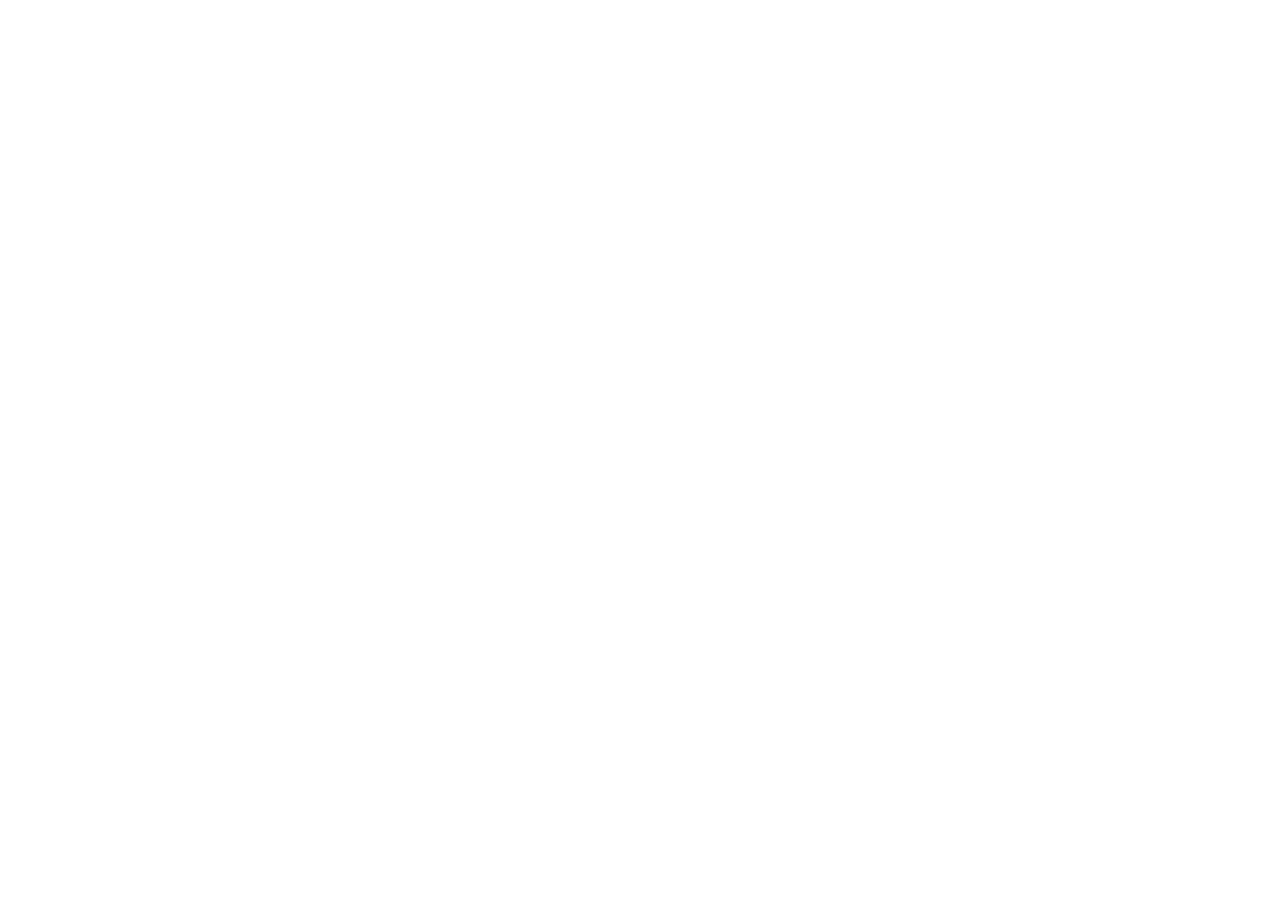
==== index.html @ 22cf0983 "Create index.html" ====
<!DOCTYPE html>
<html lang="en">
<head>
    <meta charset="UTF-8">
    <meta name="viewport" content="width=device-width, initial-scale=1.0">
    <title>Woffle!</title>
</head>
<body>
    
</body>
</html>
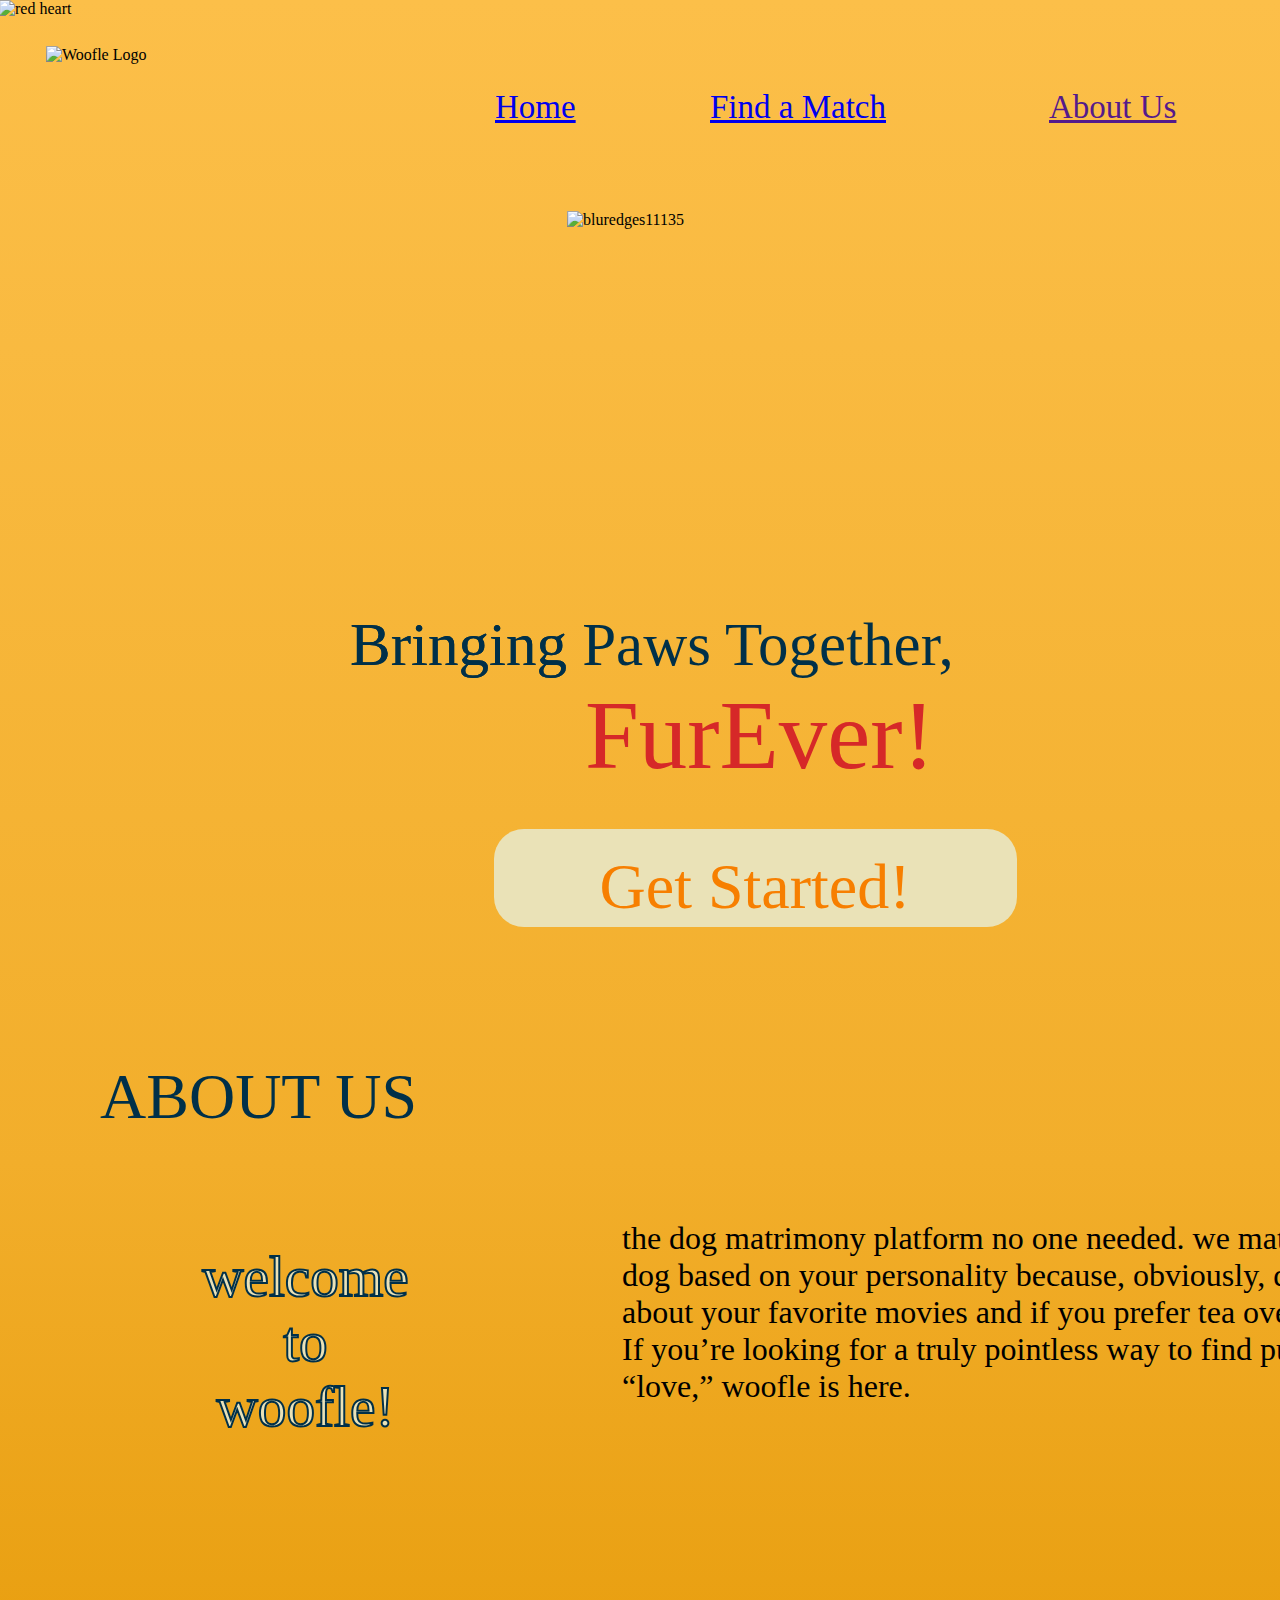
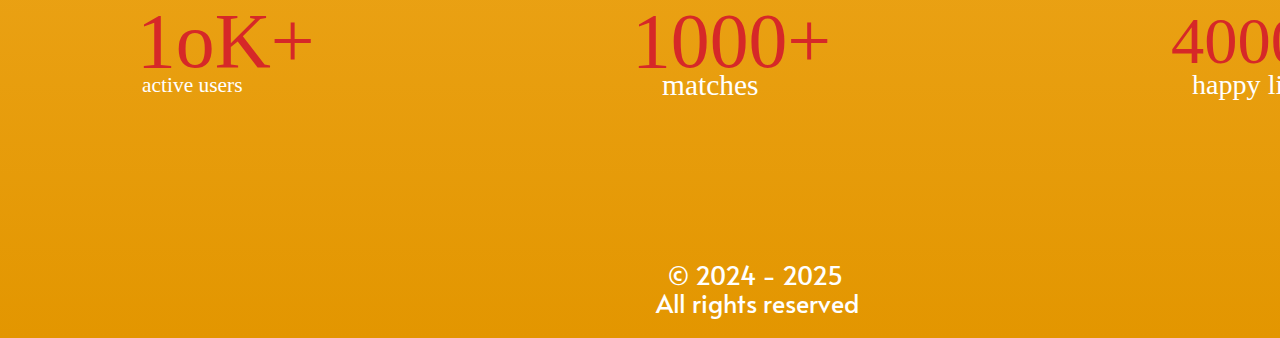
==== commit 489869e4: "edited match.html for src" ====
--- a/index.html
+++ b/index.html
@@ -1,11 +1,120 @@
 <!DOCTYPE html>
-<html lang="en">
-<head>
-    <meta charset="UTF-8">
-    <meta name="viewport" content="width=device-width, initial-scale=1.0">
-    <title>Woffle!</title>
-</head>
-<body>
-    
-</body>
-</html>
+<html lang="english">
+  <head>
+    <title>exported project</title>
+    <meta name="viewport" content="width=device-width, initial-scale=1.0" />
+    <meta charset="utf-8" />
+    <meta property="twitter:card" content="summary_large_image" />
+
+    <style data-tag="reset-style-sheet">
+      
+    </style>
+    <link
+      rel="stylesheet"
+      href="https://unpkg.com/animate.css@4.1.1/animate.css"
+    />
+    <link
+      rel="stylesheet"
+      href="https://fonts.googleapis.com/css2?family=STIX+Two+Text:ital,wght@0,400;0,500;0,600;0,700;1,400;1,500;1,600;1,700&amp;display=swap"
+      data-tag="font"
+    />
+    <link
+      rel="stylesheet"
+      href="https://fonts.googleapis.com/css2?family=Alata:wght@400&amp;display=swap"
+      data-tag="font"
+    />
+    <link
+      rel="stylesheet"
+      href="https://fonts.googleapis.com/css2?family=Inter:ital,wght@0,100;0,200;0,300;0,400;0,500;0,600;0,700;0,800;0,900;1,100;1,200;1,300;1,400;1,500;1,600;1,700;1,800;1,900&amp;display=swap"
+      data-tag="font"
+    />
+    <link
+      rel="stylesheet"
+      href="https://fonts.googleapis.com/css2?family=Inter:ital,wght@0,100;0,200;0,300;0,400;0,500;0,600;0,700;0,800;0,900;1,100;1,200;1,300;1,400;1,500;1,600;1,700;1,800;1,900&amp;display=swap"
+      data-tag="font"
+    />
+    <link
+      rel="stylesheet"
+      href="https://fonts.googleapis.com/css2?family=Alata:wght@400&amp;display=swap"
+      data-tag="font"
+    />
+    <link
+      rel="stylesheet"
+      href="https://fonts.googleapis.com/css2?family=Noto+Sans:ital,wght@0,100;0,200;0,300;0,400;0,500;0,600;0,700;0,800;0,900;1,100;1,200;1,300;1,400;1,500;1,600;1,700;1,800;1,900&amp;display=swap"
+      data-tag="font"
+    />
+    <link
+      rel="stylesheet"
+      href="https://unpkg.com/@teleporthq/teleport-custom-scripts/dist/style.css"
+    />
+
+  </head>
+  <body>
+    <link rel="stylesheet" href="./index.css" />
+    <div>
+      <div class="home-container">
+        <div class="home-home">
+            <img
+            alt="red heart"
+            src="src/red heart.png"
+            class="home-bluredges21"
+          /> 
+          <div class="home-group1000008668">
+            <span class="home-text10"><a href="./index.html">Home</a></span>
+            <span class="home-text11"><a href="">About Us</a></span>
+            <span class="home-text12">Login</span>
+            <span class="home-text13"><a href="./match.html">Find a Match</a></span>
+          </div>
+          
+          <div class="home-group1000008672">
+            <div class="home-group1000008670"></div>
+          </div>
+          
+          
+          <div class="home-group1000008671">
+            <span class="home-text15">Bringing Paws Together,</span>
+            <span class="home-text16">FurEver!</span>
+          </div>
+          
+          <span class="home-text17">ABOUT US</span>
+          <img
+            alt="Woofle Logo"
+            src="src/Woofle.png"
+            class="home-woofle1"
+          />
+          <img
+            alt="bluredges11135"
+            src="src/dog blur.png"
+            class="home-bluredges1"
+          />
+          <span class="home-text14">Get Started!</span>
+          <span class="home-text18">Bringing</span>
+          <span class="home-text19">
+            <span>welcome</span>
+            <br />
+            <span>to</span>
+            <br />
+            <span>woofle!</span>
+            <br />
+          </span>
+          <span class="home-text26">
+            the dog matrimony platform no one needed. we match your dog based on
+            your personality because, obviously, dogs care about your favorite
+            movies and if you prefer tea over coffee. If you’re looking for a
+            truly pointless way to find puppy “love,” woofle is here.
+          </span>
+          <div class="home-group1000008682">
+            <span class="home-text27">1000+</span>
+            <span class="home-text28">4000+</span>
+            <span class="home-text29">happy lives</span>
+            <span class="home-text30">1oK+</span>
+            <span class="home-text31">active users</span>
+            <span class="home-text32">matches</span>
+          </div>
+          <span class="home-text33">© 2024 - 2025</span>
+          <span class="home-text34">All rights reserved</span>
+        </div>
+      </div>
+    </div>
+  </body>
+</html>--- a/index.css
+++ b/index.css
@@ -0,0 +1,397 @@
+@font-face {
+    font-family: font;
+    src: url(src/atie.otf);
+}
+
+html {
+    font-size: 16px;
+  }
+
+  body {
+    font-weight: 400;
+    font-family: font !important;
+    font-style:normal;
+    text-decoration: none;
+    text-transform: none;
+    letter-spacing: normal;
+    line-height: 1.15;
+    color: var(--dl-color-theme-neutral-dark);
+    background: var(--dl-color-theme-neutral-light);
+
+    fill: var(--dl-color-theme-neutral-dark);
+    margin: 0;
+    padding: 0;
+  }
+
+
+.home-container {
+    width: 100%;
+    display: flex;
+    overflow: auto;
+    min-height: 100vh;
+    align-items: center;
+    flex-direction: column;
+  }
+  .home-home {
+    width: 100%;
+    height: 1938px;
+    display: flex;
+    overflow: hidden;
+    position: relative;
+    background: linear-gradient(180deg, rgba(252, 191, 73, 1) 0%, rgba(242, 174, 43, 1) 60%, rgba(227, 150, 0, 1) 100%);
+    align-items: flex-start;
+    flex-shrink: 0;
+  }
+  .home-group1000008668 {
+    top: 89px;
+    left: 495px;
+    width: 917px;
+    height: 38px;
+    display: flex;
+    position: absolute;
+    align-items: flex-start;
+    flex-shrink: 1;
+  }
+  .home-text10 {
+    color: rgba(0, 48, 73, 1);
+    height: auto;
+    position: absolute;
+    font-size: 33px;
+    font-style: Regular;
+    text-align: center;
+    font-weight: 400;
+    line-height: normal;
+    font-stretch: normal;
+    text-decoration: none;
+  }
+  .home-text11 {
+    left: 554px;
+    color: rgba(0, 0, 0, 1);
+    height: auto;
+    position: absolute;
+    font-size: 33px;
+    font-style: Regular;
+    text-align: center;
+    
+    font-weight: 400;
+    line-height: normal;
+    font-stretch: normal;
+    text-decoration: none;
+  }
+  .home-text12 {
+    left: 821px;
+    color: rgba(0, 0, 0, 1);
+    height: auto;
+    position: absolute;
+    font-size: 33px;
+    font-style: Regular;
+    text-align: center;
+    
+    font-weight: 400;
+    line-height: normal;
+    font-stretch: normal;
+    text-decoration: none;
+  }
+  .home-text13 {
+    left: 215px;
+    color: rgba(0, 0, 0, 1);
+    height: auto;
+    position: absolute;
+    font-size: 33px;
+    font-style: Regular;
+    text-align: center;
+    
+    font-weight: 400;
+    line-height: normal;
+    font-stretch: normal;
+    text-decoration: none;
+  }
+  .home-bluredges21 {
+    top: 0px;
+    left: -1px;
+    width: 1512px;
+    height: 993px;
+    position: absolute;
+  }
+  .home-group1000008672 {
+    top: 829px;
+    left: 494px;
+    width: 523px;
+    height: 98px;
+    display: flex;
+    position: absolute;
+    align-items: flex-start;
+    flex-shrink: 1;
+  }
+  .home-group1000008670 {
+    top: 0px;
+    left: 0px;
+    width: 523px;
+    height: 98px;
+    border-radius: 30px;
+    display: flex;
+    position: absolute;
+    align-items: flex-start;
+    flex-shrink: 1;
+    background-color: rgba(234, 226, 183, 1);
+  }
+  .home-text14 {
+    top: 850px;
+    left: 550px;
+    color: rgba(247, 127, 0, 1);
+    width: 410px;
+    height: auto;
+    position: absolute;
+    font-size: 64px;
+    font-style: Regular;
+    text-align: center;
+    
+    font-weight: 400;
+    line-height: normal;
+    font-stretch: normal;
+    text-decoration: none;
+  }
+  .home-group1000008671 {
+    top: 610px;
+    left: 350px;
+    width: 874px;
+    height: 181px;
+    display: flex;
+    position: absolute;
+    align-items: flex-start;
+    flex-shrink: 1;
+  }
+  .home-text15 {
+    color: rgba(0, 48, 73, 1);
+    width: 874px;
+    height: auto;
+    position: absolute;
+    font-size: 61px;
+    font-style: Regular;
+    text-align: left;
+    
+    font-weight: 400;
+    line-height: normal;
+    font-stretch: normal;
+    text-decoration: none;
+  }
+  .home-text16 {
+    top: 70px;
+    left: 235px;
+    color: rgba(214, 40, 40, 1);
+    height: auto;
+    position: absolute;
+    font-size: 96.86486053466797px;
+    font-style: Regular;
+    text-align: left;
+    
+    font-weight: 400;
+    line-height: normal;
+    font-stretch: normal;
+    text-decoration: none;
+  }
+  .home-text17 {
+    top: 1060px;
+    left: 100px;
+    color: rgba(0, 48, 73, 1);
+    height: auto;
+    position: absolute;
+    font-size: 64px;
+    font-style: Regular;
+    text-align: left;
+    
+    font-weight: 400;
+    line-height: normal;
+    font-stretch: normal;
+    text-decoration: none;
+  }
+  .home-woofle1 {
+    top: 46px;
+    left: 46px;
+    width: 195px;
+    height: 124px;
+    position: absolute;
+  }
+  .home-bluredges1 {
+    top: 211px;
+    left: 567px;
+    width: 378px;
+    height: 378px;
+    position: absolute;
+  }
+  .home-text18 {
+    top: 610px;
+    left: 350px;
+    color: rgba(0, 48, 73, 1);
+    width: 874px;
+    height: auto;
+    position: absolute;
+    font-size: 61px;
+    font-style: Regular;
+    text-align: left;
+    
+    font-weight: 400;
+    line-height: normal;
+    font-stretch: normal;
+    text-decoration: none;
+  }
+  .home-text19 {
+    top: 1243.6966552734375px;
+    left: 116.4615478515625px;
+    color: rgba(234, 226, 183, 1);
+    width: 378px;
+    height: auto;
+    position: absolute;
+    font-size: 57.25701904296875px;
+    -webkit-text-stroke: 2px rgba(0, 48, 73, 1);
+    font-style: Regular;
+    text-align: center;
+    
+    font-weight: 400;
+    line-height: normal;
+    font-stretch: normal;
+    text-decoration: none;
+  }
+  .home-text26 {
+    top: 1220px;
+    left: 622px;
+    color: rgba(0, 0, 0, 1);
+    width: 789px;
+    height: auto;
+    position: absolute;
+    font-size: 32px;
+    font-style: Regular;
+    text-align: justified;
+    
+    font-weight: 400;
+    line-height: normal;
+    font-stretch: normal;
+    text-decoration: none;
+  }
+  .home-group1000008682 {
+    top: 1597px;
+    left: 137px;
+    width: 1278px;
+    height: 106px;
+    display: flex;
+    position: absolute;
+    align-items: flex-start;
+    flex-shrink: 1;
+  }
+  .home-text27 {
+    left: 495px;
+    color: rgba(214, 40, 40, 1);
+    height: auto;
+    position: absolute;
+    font-size: 77.68370056152344px;
+    font-style: Regular;
+    text-align: left;
+    
+    font-weight: 400;
+    line-height: normal;
+    font-stretch: normal;
+    text-decoration: none;
+  }
+  .home-text28 {
+    top: 6px;
+    left: 1034px;
+    color: rgba(214, 40, 40, 1);
+    height: auto;
+    position: absolute;
+    font-size: 66.5081558227539px;
+    font-style: Regular;
+    text-align: left;
+    
+    font-weight: 400;
+    line-height: normal;
+    font-stretch: normal;
+    text-decoration: none;
+  }
+  .home-text29 {
+    top: 72px;
+    left: 1055px;
+    color: rgba(255, 255, 255, 1);
+    height: auto;
+    position: absolute;
+    font-size: 28.09945297241211px;
+    font-style: Regular;
+    text-align: left;
+    
+    font-weight: 400;
+    line-height: normal;
+    font-stretch: normal;
+    text-decoration: none;
+  }
+  .home-text30 {
+    color: rgba(214, 40, 40, 1);
+    height: auto;
+    position: absolute;
+    font-size: 77.68370056152344px;
+    font-style: Regular;
+    text-align: left;
+    
+    font-weight: 400;
+    line-height: normal;
+    font-stretch: normal;
+    text-decoration: none;
+  }
+  .home-text31 {
+    top: 76px;
+    left: 5px;
+    color: rgba(255, 255, 255, 1);
+    height: auto;
+    position: absolute;
+    font-size: 21.436126708984375px;
+    font-style: Regular;
+    text-align: left;
+    
+    font-weight: 400;
+    line-height: normal;
+    font-stretch: normal;
+    text-decoration: none;
+  }
+  .home-text32 {
+    top: 72px;
+    left: 525px;
+    color: rgba(255, 255, 255, 1);
+    height: auto;
+    position: absolute;
+    font-size: 29.473285675048828px;
+    font-style: Regular;
+    text-align: left;
+    
+    font-weight: 400;
+    line-height: normal;
+    font-stretch: normal;
+    text-decoration: none;
+  }
+  .home-text33 {
+    top: 1858px;
+    left: 668px;
+    color: rgba(255, 255, 255, 1);
+    height: auto;
+    position: absolute;
+    font-size: 24.81647491455078px;
+    font-style: Regular;
+    text-align: left;
+    font-family: Alata;
+    font-weight: 400;
+    line-height: normal;
+    font-stretch: normal;
+    text-decoration: none;
+  }
+  .home-text34 {
+    top: 1885.612060546875px;
+    left: 656px;
+    color: rgba(255, 255, 255, 1);
+    height: auto;
+    position: absolute;
+    font-size: 24.81647491455078px;
+    font-style: Regular;
+    text-align: left;
+    font-family: Alata;
+    font-weight: 400;
+    line-height: normal;
+    font-stretch: normal;
+    text-decoration: none;
+  }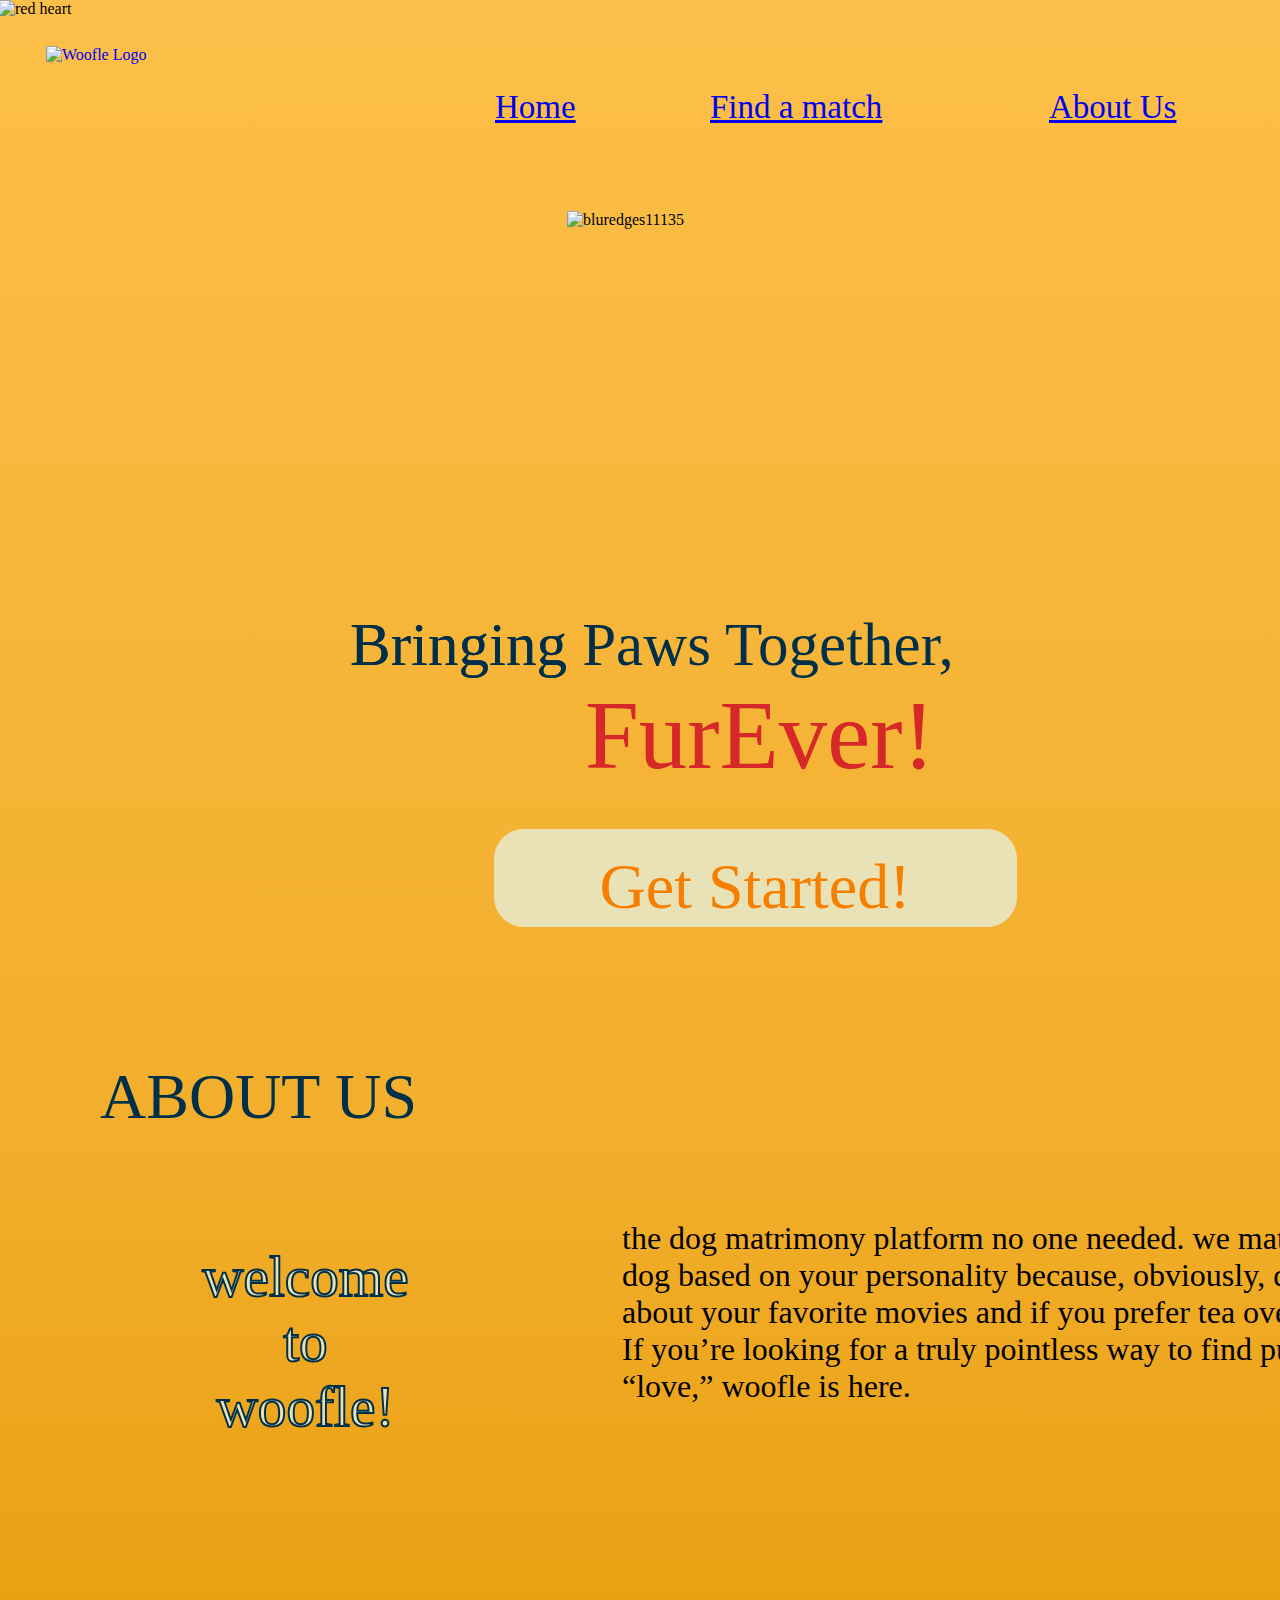
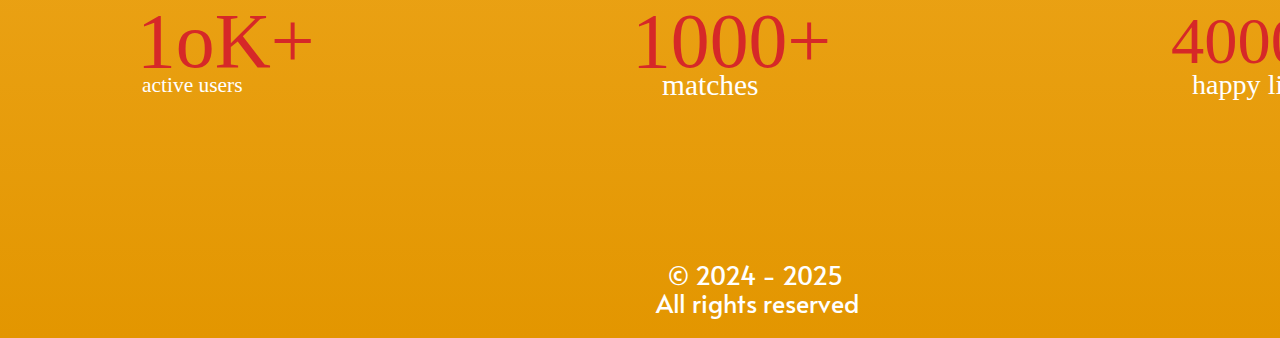
==== commit c3788957: "minor changes" ====
--- a/index.html
+++ b/index.html
@@ -61,9 +61,9 @@
           /> 
           <div class="home-group1000008668">
             <span class="home-text10"><a href="./index.html">Home</a></span>
-            <span class="home-text11"><a href="">About Us</a></span>
-            <span class="home-text12">Login</span>
-            <span class="home-text13"><a href="./match.html">Find a Match</a></span>
+            <span class="home-text11"><a href="#about">About Us</a></span>
+            <span class="home-text12"><a href="./login.html">Login</a></span>
+            <span class="home-text13"><a href="./match.html">Find a match</a></span>
           </div>
           
           <div class="home-group1000008672">
@@ -76,12 +76,12 @@
             <span class="home-text16">FurEver!</span>
           </div>
           
-          <span class="home-text17">ABOUT US</span>
-          <img
-            alt="Woofle Logo"
-            src="src/Woofle.png"
-            class="home-woofle1"
-          />
+          <span class="home-text17" id="about">ABOUT US</span>
+         <a href="./index.html"><img
+          alt="Woofle Logo"
+          src="src/Woofle.png"
+          class="home-woofle1"
+        /></a> 
           <img
             alt="bluredges11135"
             src="src/dog blur.png"
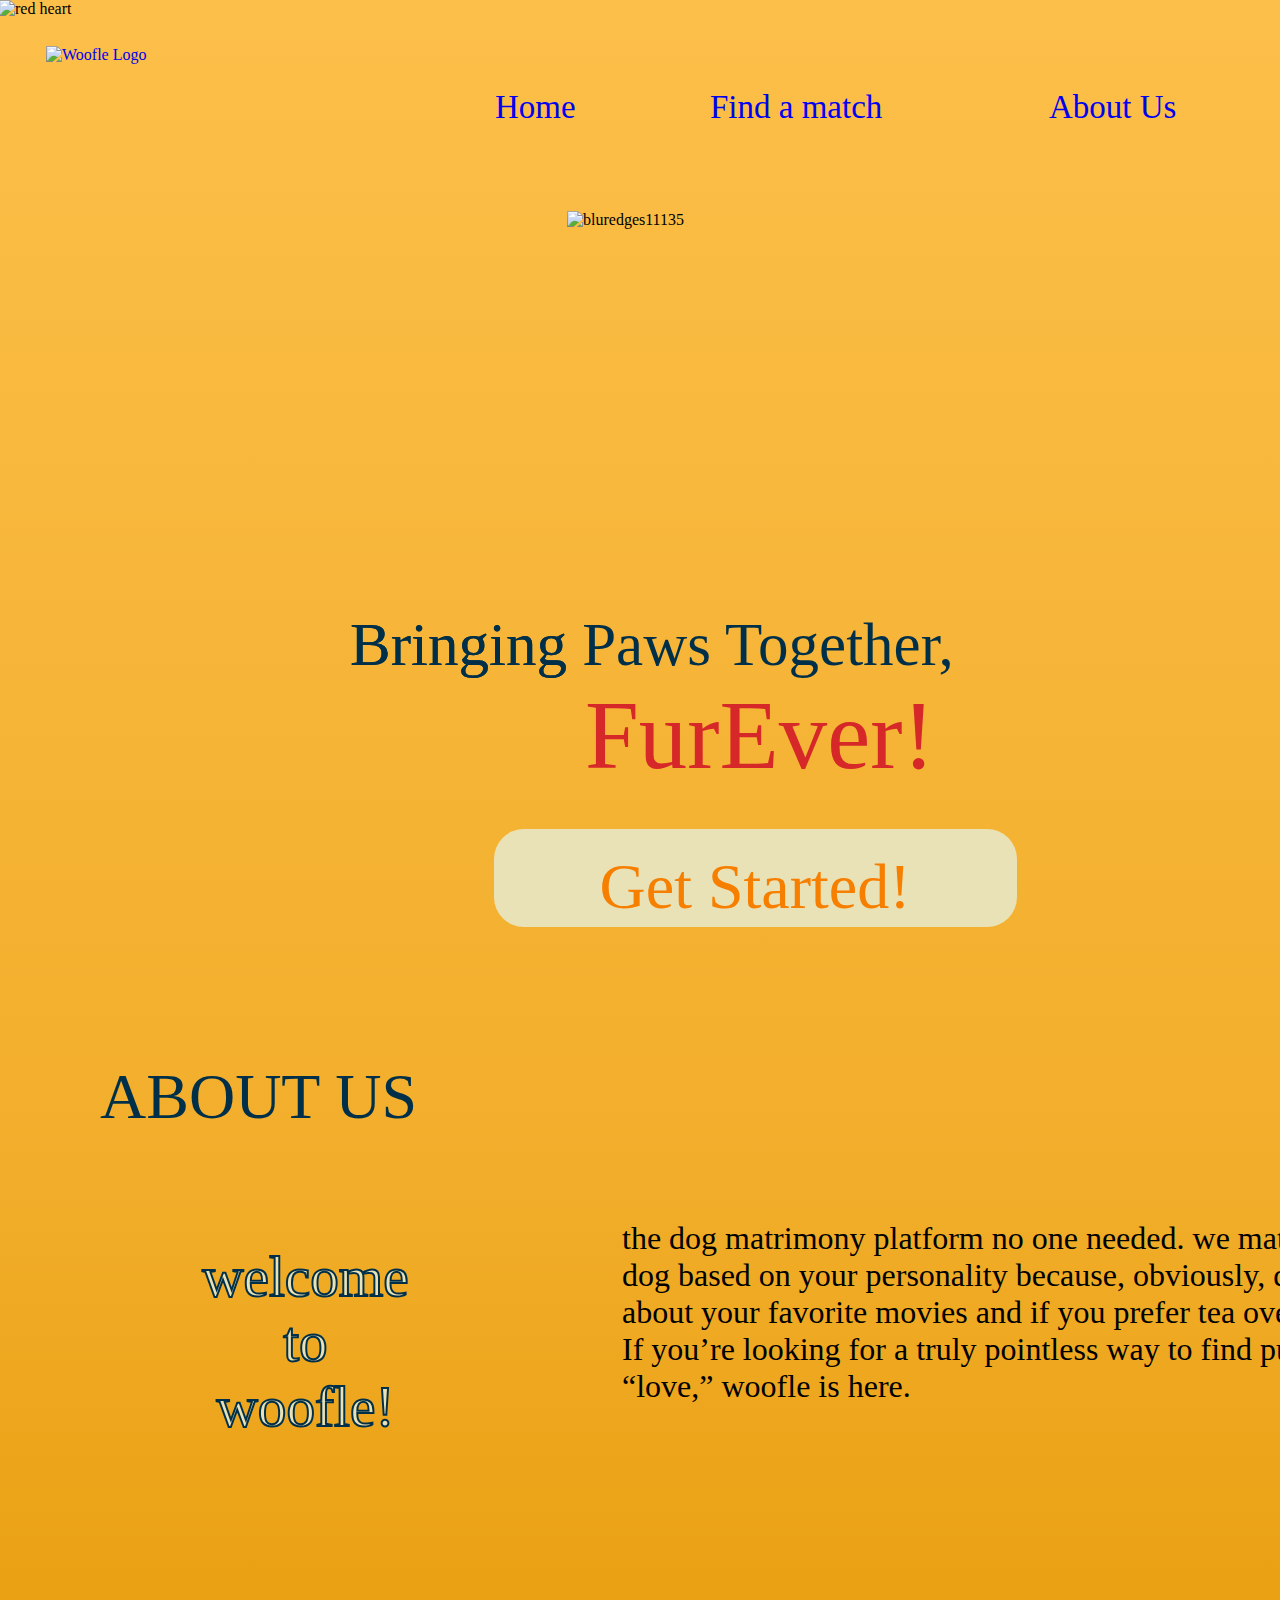
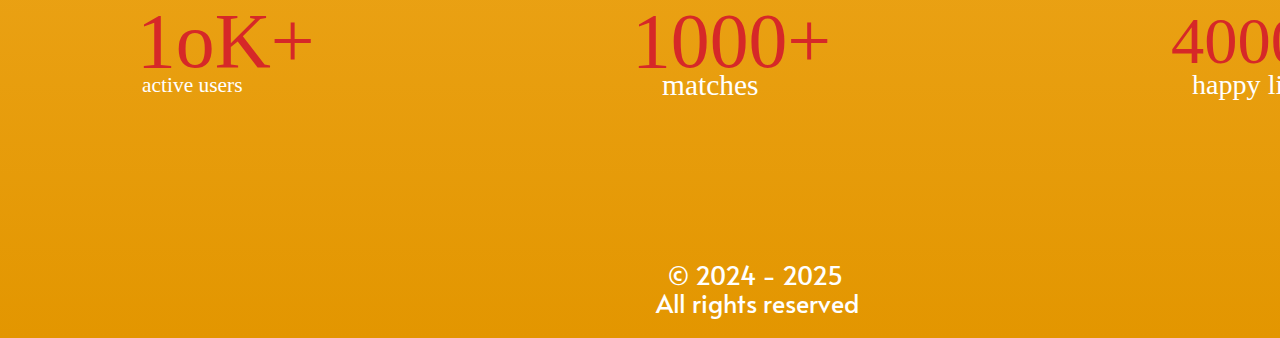
==== commit dec298eb: "changed title and added some css" ====
--- a/index.html
+++ b/index.html
@@ -1,7 +1,7 @@
 <!DOCTYPE html>
 <html lang="english">
   <head>
-    <title>exported project</title>
+    <title>Woofle!</title>
     <meta name="viewport" content="width=device-width, initial-scale=1.0" />
     <meta charset="utf-8" />
     <meta property="twitter:card" content="summary_large_image" />
--- a/index.css
+++ b/index.css
@@ -6,6 +6,10 @@
 html {
     font-size: 16px;
   }
+
+  a {
+    text-decoration: none;
+}
 
   body {
     font-weight: 400;
